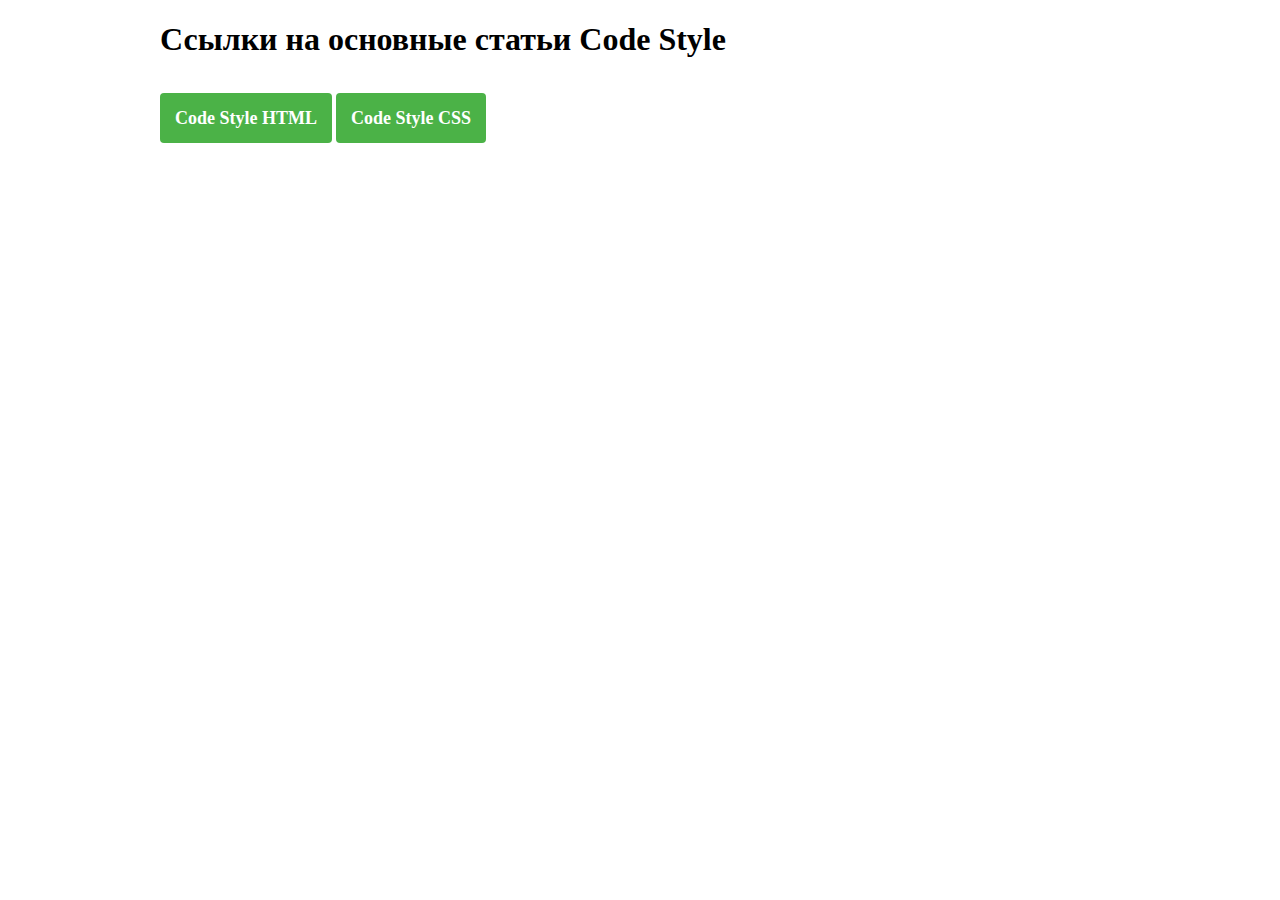
==== index.html @ 2252ee5d "first commit" ====
<!DOCTYPE html>
<html lang="ru">
<head>
    <meta charset="UTF-8">
    <meta http-equiv="X-UA-Compatible" content="IE=edge">
    <meta name="viewport" content="width=device-width, initial-scale=1.0">
    <title>Code Style</title>
    <link rel="stylesheet" href="style.css">
</head>
<body>
    <div class="wrapper">
        <h1 class="title">Ссылки на основные статьи Code Style</h1>
            <a class="link" href="https://quper.notion.site/Code-Style-HTML-6cabd2a939ad42f086410779e18a1066" target="_blank">Code Style HTML</a>
            <a class="link" href="https://quper.notion.site/Code-Style-CSS-5021e31124f8489a9bce3a7097e99858" target="_blank">Code Style CSS</a>
    </div>
</body>
</html>
---- style.css ----
.wrapper {
    width: 960px;
    margin: 0 auto;
}

.title {
    margin-bottom: 50px;
}


.link {
    background: #4bb247;
    color: #fff;
    padding: 15px;
    border-radius: 4px;
    font-size: 18px;
    font-weight: 700;
    text-decoration: none;
}

.link:first-child {
    margin-right: 120px;
}
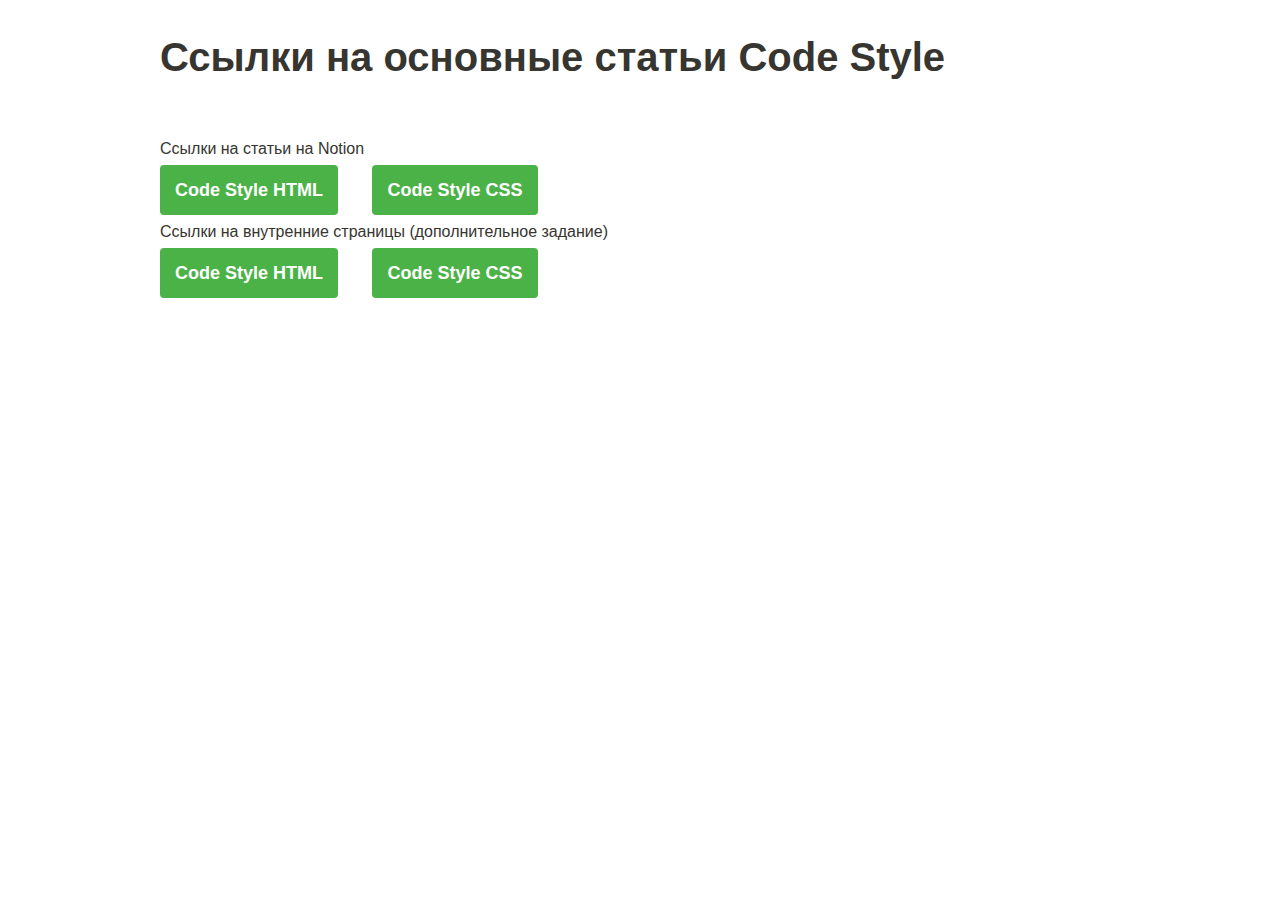
==== commit 767b8b43: "final" ====
--- a/index.html
+++ b/index.html
@@ -10,8 +10,13 @@
 <body>
     <div class="wrapper">
         <h1 class="title">Ссылки на основные статьи Code Style</h1>
+        <p>Ссылки на статьи на Notion</p>
             <a class="link" href="https://quper.notion.site/Code-Style-HTML-6cabd2a939ad42f086410779e18a1066" target="_blank">Code Style HTML</a>
             <a class="link" href="https://quper.notion.site/Code-Style-CSS-5021e31124f8489a9bce3a7097e99858" target="_blank">Code Style CSS</a>
+
+        <p>Ссылки на внутренние страницы (дополнительное задание)</p>
+            <a class="link" href="code_style_html.html">Code Style HTML</a>
+            <a class="link" href="code_style_css.html">Code Style CSS</a>
     </div>
 </body>
 </html>--- a/style.css
+++ b/style.css
@@ -1,3 +1,45 @@
+@import url(fonts/helvetica_regular.otf);
+@import url(fonts/helvetica_bold.otf);
+
+/* Общие стили для всех страниц */
+
+blockquote {
+    margin: 0;
+}
+
+body {
+    font-size: 16px;
+    font-family: Helvetica, sans-serif;
+    color: #37352f;
+    line-height: 1.5;
+}
+
+ul {
+    line-height: 2;
+    margin: 0;
+    padding: 0;
+}
+
+h1 {
+    font-size: 40px;
+}
+
+h2 {
+    font-size: 1.875em;
+}
+
+h3 {
+    font-size: 1.5em;
+}
+
+h4 {
+    font-size: 1.25em;
+}
+
+a {
+    color: #9f9f9c;
+}
+
 .wrapper {
     width: 960px;
     margin: 0 auto;
@@ -7,7 +49,6 @@
     margin-bottom: 50px;
 }
 
-
 .link {
     background: #4bb247;
     color: #fff;
@@ -16,8 +57,52 @@
     font-size: 18px;
     font-weight: 700;
     text-decoration: none;
+    margin-right: 30px;
 }
 
-.link:first-child {
-    margin-right: 120px;
+.link:hover {
+    background: #3c8e39;
+}
+
+.list-link {
+    background-color: #f1f1ef;
+    padding: 30px;
+    list-style-image: url("images/marker01.png");
+}
+
+.list-link a {
+    color: #37352f;
+    font-weight: 700;
+}
+
+.list-link a:hover {
+    background-color: #c4c4bc;
+}
+
+.quote {
+    border-left: 3px solid #37352f ;
+    padding-left: 15px;
+}
+
+/* Стилизуем страницу Code Style CSS */
+
+.list-css li {
+    list-style: none;
+}
+
+.list-css li::before {
+        content: " — ";
+}
+
+.code  {
+    display: flex;
+}
+
+.code_bad {
+    margin-right: 50px;
+}
+
+.bem_list {
+    list-style: none;
+    line-height: 1;
 }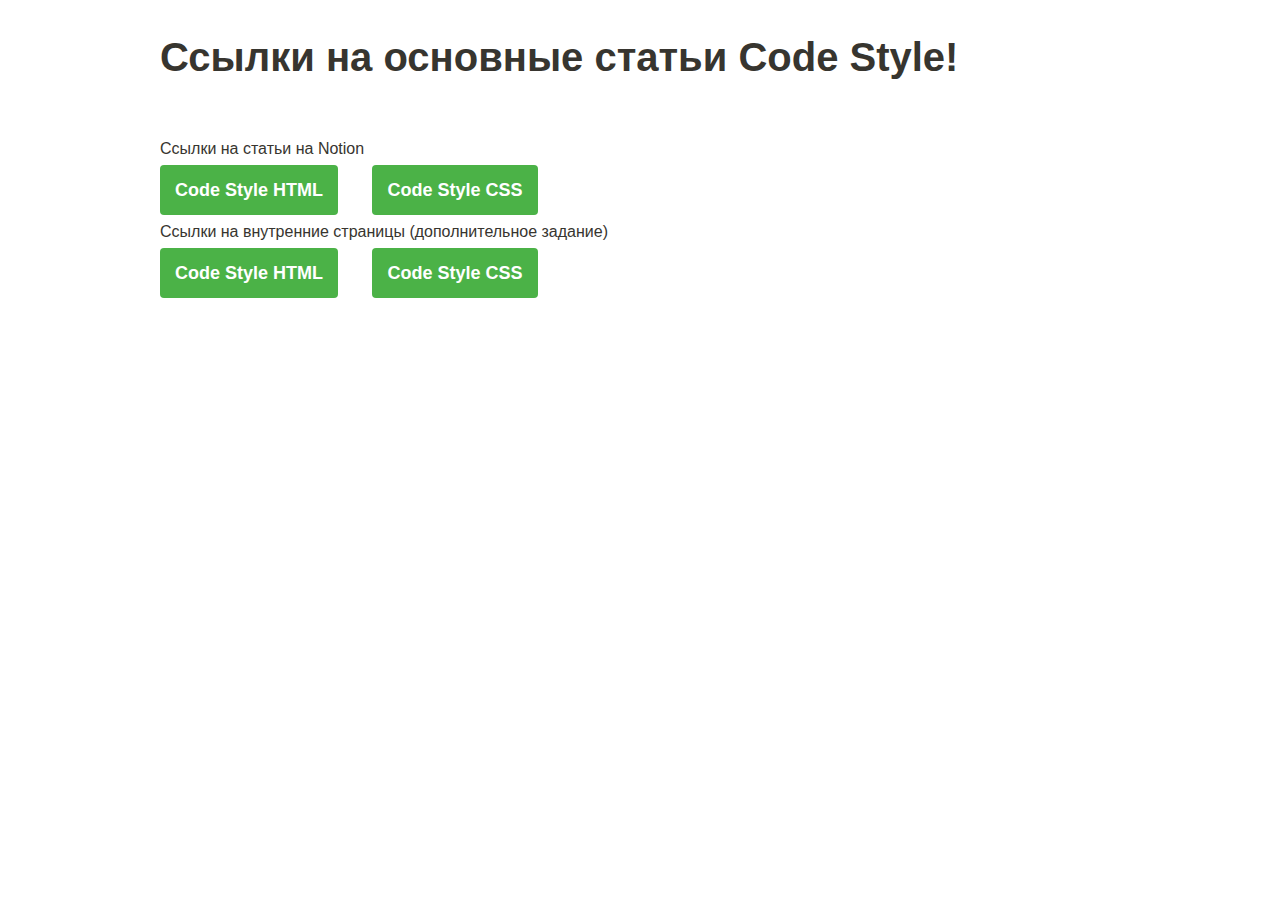
==== commit e94a25bd: "test commit" ====
--- a/index.html
+++ b/index.html
@@ -9,7 +9,7 @@
 </head>
 <body>
     <div class="wrapper">
-        <h1 class="title">Ссылки на основные статьи Code Style</h1>
+        <h1 class="title">Ссылки на основные статьи Code Style!</h1>
         <p>Ссылки на статьи на Notion</p>
             <a class="link" href="https://quper.notion.site/Code-Style-HTML-6cabd2a939ad42f086410779e18a1066" target="_blank">Code Style HTML</a>
             <a class="link" href="https://quper.notion.site/Code-Style-CSS-5021e31124f8489a9bce3a7097e99858" target="_blank">Code Style CSS</a>
